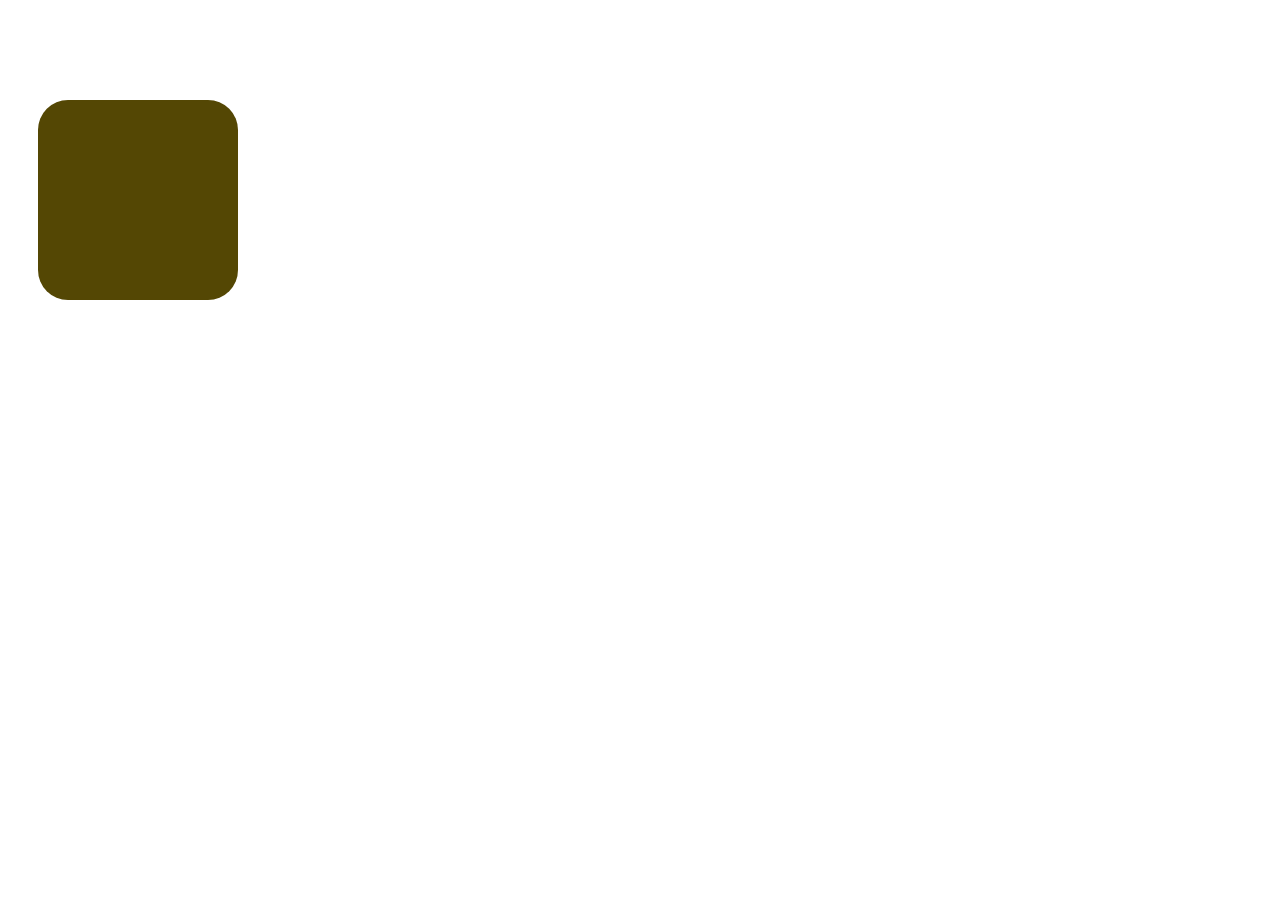
==== div.html @ f2c1ce20 "f" ====
<!DOCTYPE html>
<html lang="en">
<head>
    <meta charset="UTF-8">
    <meta name="viewport" content="width=device-width, initial-scale=1.0">
    <title>Document</title>
    <link rel="stylesheet" href="style1.css">
</head>
<body>
    <div class="box"> </div>

    <div class="all">
        <div class="box2"> </div>
        <div class="box3"> </div>
    </div>
        
        <!-- <div class="box3"> 
            <img src="https://i.pinimg.com/1200x/2c/fd/41/2cfd4133d0a9d7a3eb9c116f08c452b5.jpg" alt="">
            
        </div>
         <div class="box3"> 
            <img src="https://i.pinimg.com/1200x/a6/7c/14/a67c1470e6044d043a6d04ffe159571d.jpg" alt="">
            
        </div> -->

    
</body>
</html>
---- style1.css ----
/* .box2{
     width: 200px;
    height: 200px;
    background-color: rgb(84, 71, 4);
    border-radius: 30px;
    margin-top: 100px;
    margin-left: 30px;
    animation: box2 5s;
}
@keyframes box2 {
    from{
        transform: translate(-400px);
    }
    to{
        transform: translate(300px);
    }
}
.box3{
     width: 200px;
    height: 200px;
    background-color: rgb(84, 71, 4);
    border-radius: 30px;
    margin-top: 100px;
    margin-left: 30px;
    animation: box3 5s;
}

.all {
    display: flex;
    justify-content: space-around;
}
@keyframes box3 {
    from{
       transform: translate(400px);
    }
    to{
        transform: translate(200px);
    }
} */
 .box2{
     width: 200px;
    height: 200px;
    background-color: rgb(84, 71, 4);
    border-radius: 30px;
    margin-top: 100px;
    margin-left: 30px;
    animation: box2 5s;
    animation-duration: 2s;
    animation-timing-function: ease-out;
    animation-delay: 3s;
    animation-iteration-count: infinite;
    animation-direction: alternate-reverse;
}
@keyframes box2 {
    from{
        transform: skew(25deg);
    }
    to{
        transform: skew(0);
    }
}
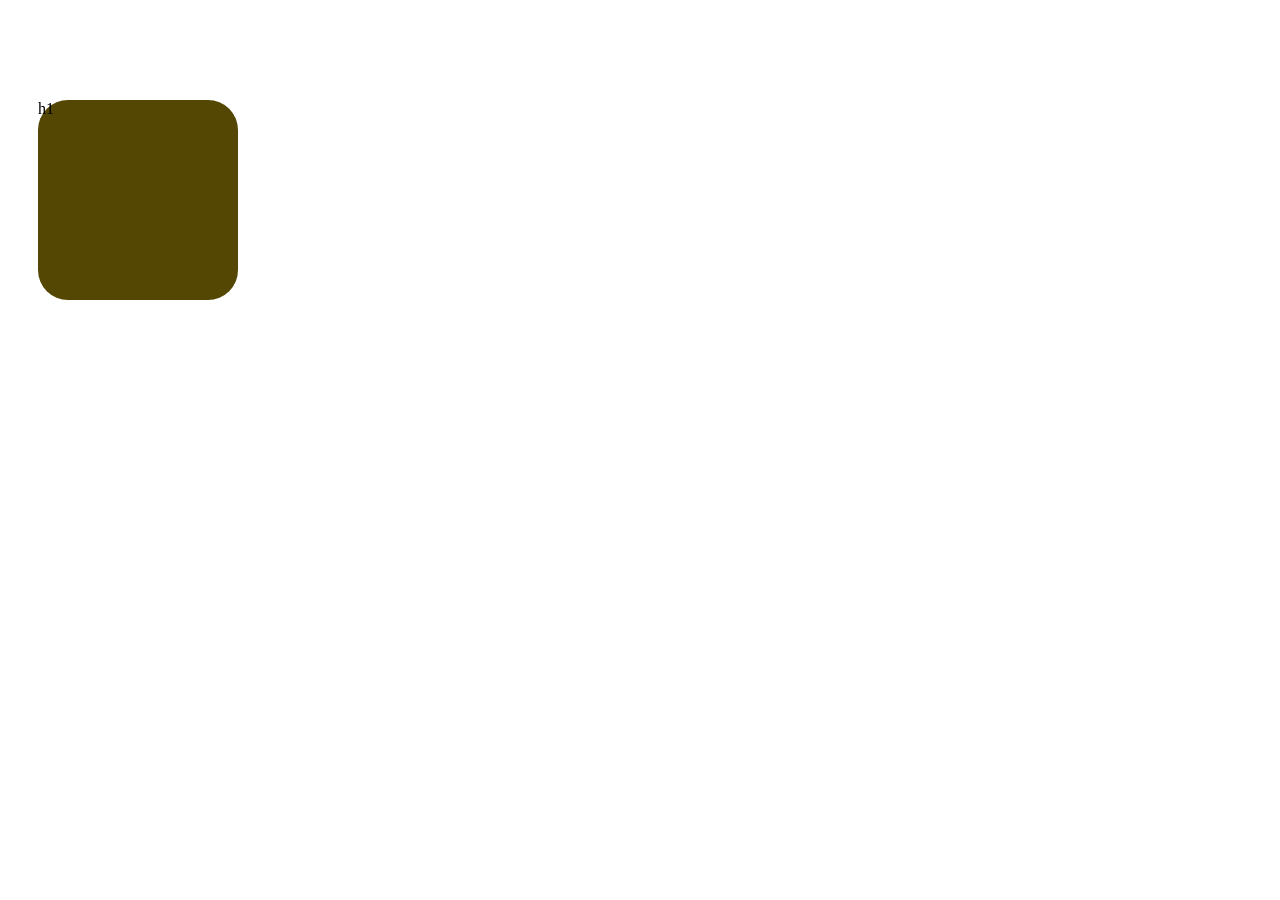
==== commit 9feb84ff: "fj" ====
--- a/div.html
+++ b/div.html
@@ -10,7 +10,7 @@
     <div class="box"> </div>
 
     <div class="all">
-        <div class="box2"> </div>
+        <div class="box2"> h1</div>
         <div class="box3"> </div>
     </div>
         
